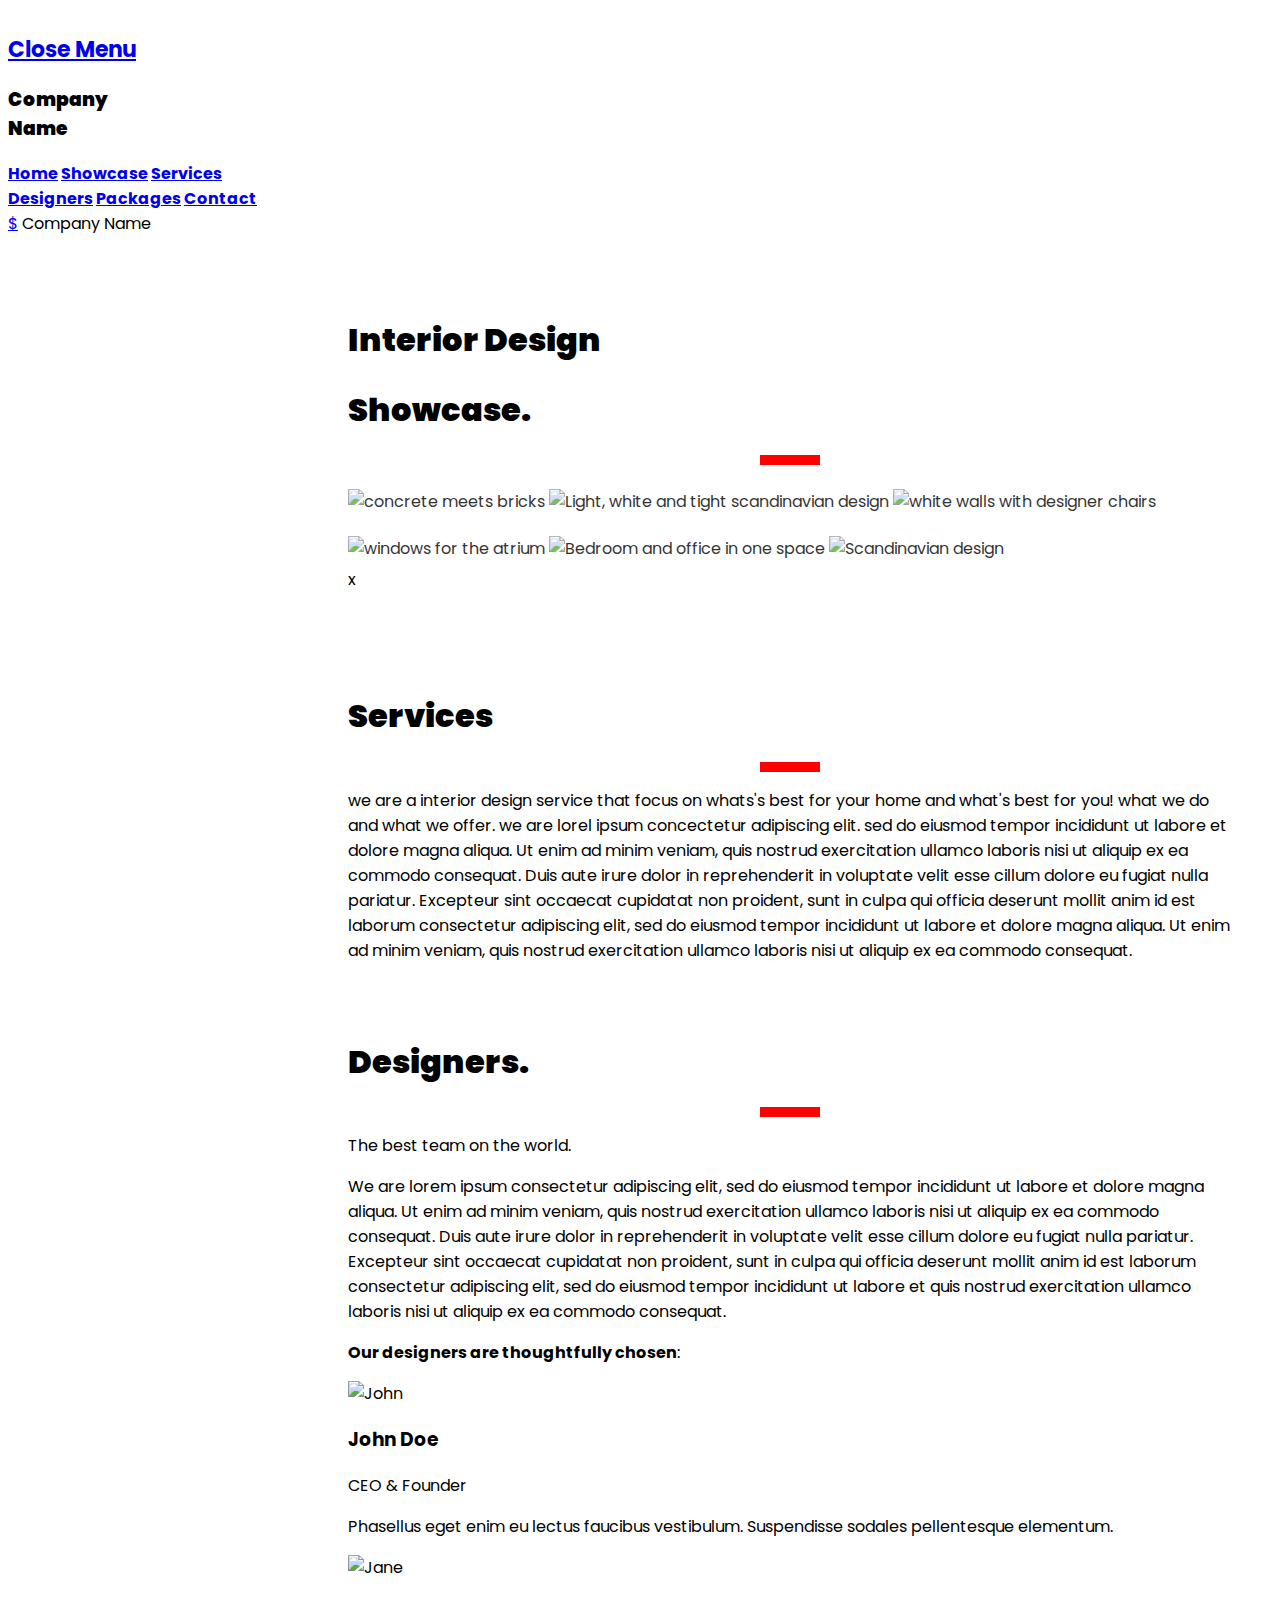
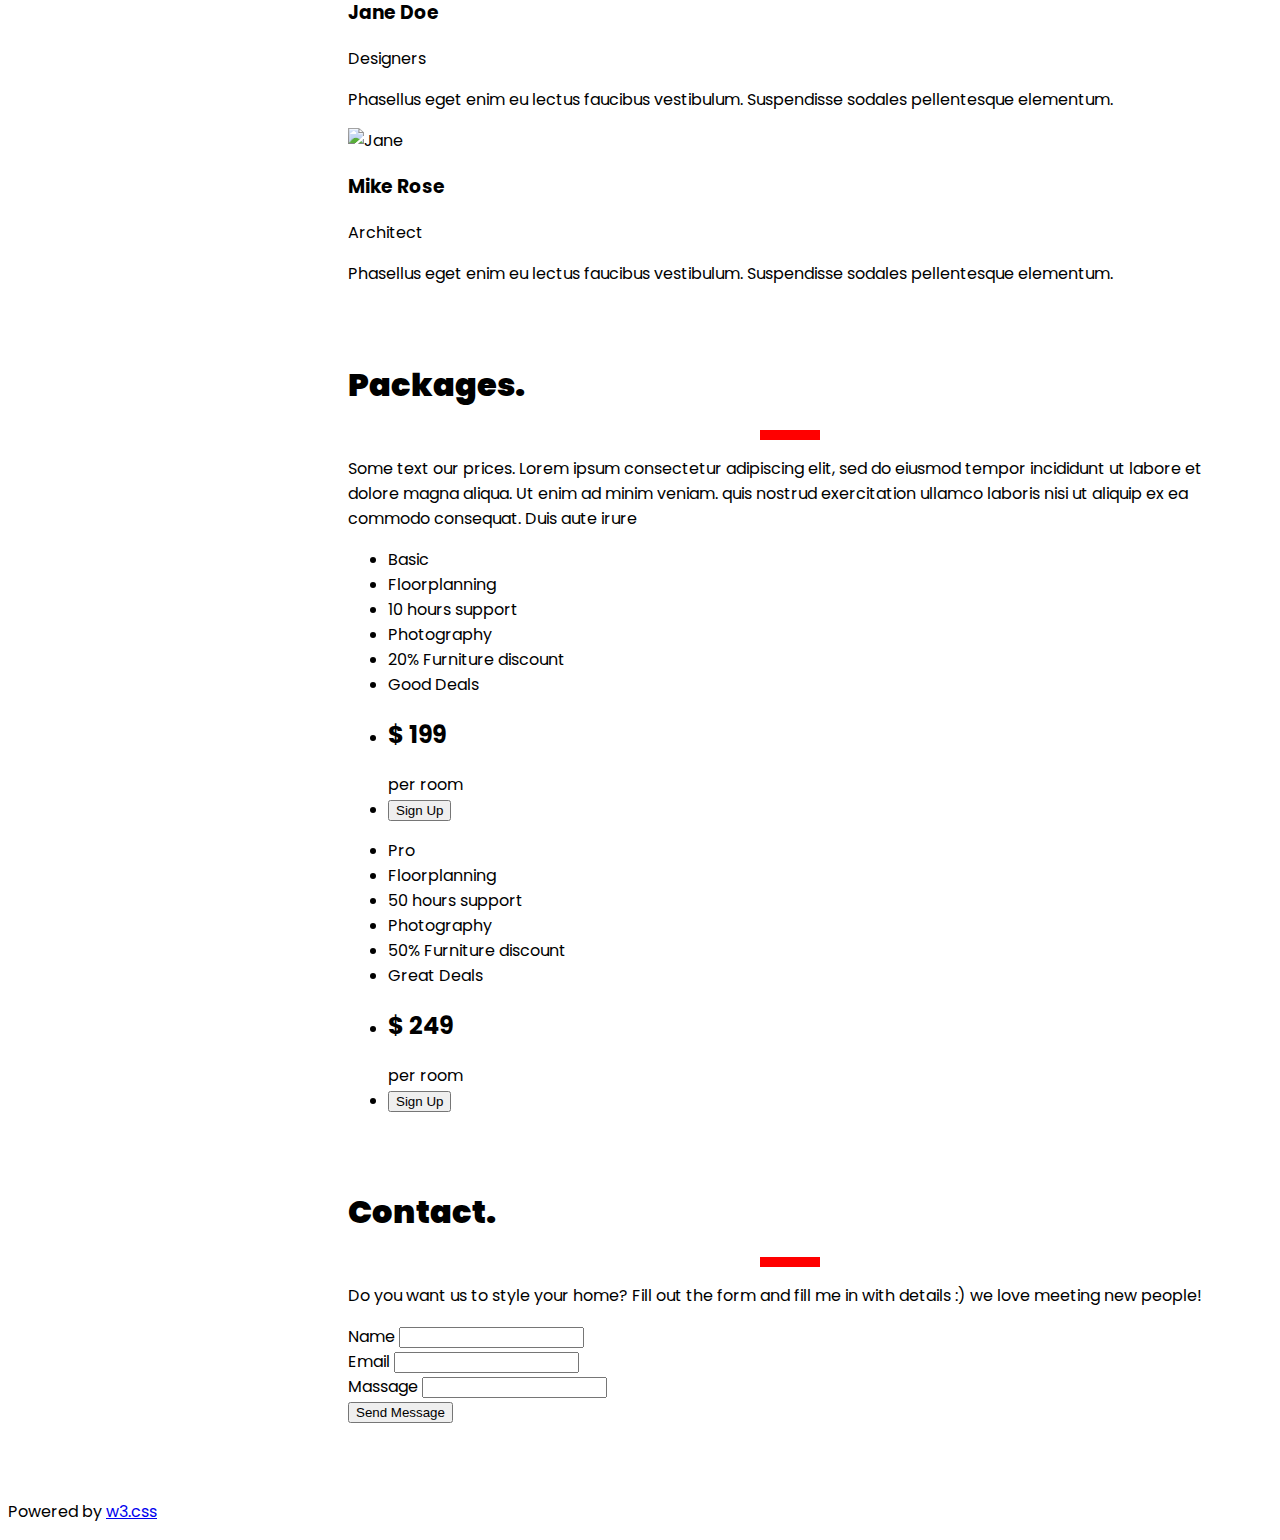
==== index.html @ 8231735c "updates" ====
<!DOCTYPE html>
<html lang="en">
<head>
  <meta charset="UTF-8">
  <meta name="viewport" content="width=device-width, initial-scale=1">
  <title>Web-Page Making</title>
  <link rel="stylesheet" href="style.css">
  <link rel="stylesheet" href="http://fonts.googleapis.com/css?family=Poppins">
  <style>
    body,h1,h2,h3,h4,h5 {font-family: "Poppins", sans-serif}
    body {font-size: 16px;}
    .w3-half img{margin-bottom: 6px; margin-top: 16px; opacity: 0.8; cursor: pointer;}
    .w3-half img:hover{opacity: 1}
  </style>
</head>
<!-- Head lines are over now -->

<body>
  <!-- Sidebar/Menu -->
  
  <nav class="w3-sidebar w3-red w3-collapse w3-top w3-large w3-padding" style="z-index: 3; width: 300px; font-weight: bold;" id="mysidebar">
    <br><a href="javascript:void(0)" onclick="w3_close()" class="w3-button w3-hide-large w3-display-topleft" style="width: 100%; font-size: 22px;">Close Menu</a>
    <div class="w3-container">
      <h3 class="w3-padding-64"><b>Company<br>Name</b></h3>
    </div>
    <div class="w3-bar-block">
      <a href="#" onclick="w3_close()" class="w3-bar-item w3-button w3-hover-white">Home</a>
      <a href="#showcase" onclick="w3_close()" class="w3-bar-item w3-button w3-hover-white">Showcase</a>
      <a href="#services" onclick="w3_close()" class="w3-bar-item w3-button w3-hover-white">Services</a>
      <a href="#designers" onclick="w3_close()" class="w3-bar-item w3-button w3-hover-white">Designers</a>
      <a href="#packages" onclick="w3_close()" class="w3-bar-item w3-button w3-hover-white">Packages</a>
      <a href="#contact" onclick="w3_close()" class="w3-bar-item w3-button w3-hover-white">Contact</a>
    </div>
    
  </nav>
  <!-- top menu on small screen -->
  
  <header class="w3-container w3-top w3-hide-large w3-red w3-xlarge w3-padding">
    <a href="javascript:void(0)" class="w3-button w3-red w3-margin-right" onclick="w3_open()">$</a>
    <span>Company Name</span>
  </header>
  <!-- overlay effect when oppening sidebar on smaller screen -->
  
  <div class="w3-overlay w3-hide-large" onclick="w3_close()" style="cursor: pointer" title="close side menu" id="myOverlay"></div>
  <!-- page Content -->
  
  <div class="w3-main" style="margin-left: 340px; margin-right: 40px;">
    <!-- header -->
    <div class="w3-container" style="margin-top: 80px;" id="showcase">
      <h1 class="w3-jumbo"><b>Interior Design</b></h1>
      <h1 class="w3-xxxlarge w3-text-red"><b>Showcase.</b></h1>
      <hr style="width: 50px; border: 5px solid red;" class="w3-round">
    </div>
    <!-- photo grid model -->
    
    <div class="w3-row-padding">
      <div class="w3-half">
        <img src="/IMG_20230105_005204_384.jpg" style="width: 100%;" onclick="onClick(this)" alt="concrete meets bricks">
        <img src="/IMG_20230105_005204_345.jpg" style="width: 100%;" onclick="onClick(this)" alt="Light, white and tight scandinavian design">
        <img src="/IMG_20230105_005204_081.jpg" style="width: 100%;" onclick="onClick(this)" alt="white walls with designer chairs">
      </div>
      <div class="w3-half">
        <img src="/IMG_20230105_005204_011.jpg" style="width: 100%;" onclick="onClick(this)" alt="windows for the atrium">
        <img src="/IMG_20230105_005203_941.jpg" style="width: 100%;" onclick="onClick(this)" alt="Bedroom and office in one space">
        <img src="/IMG_20230105_005203_865.jpg" style="width: 100%;" onclick="onClick(this)" alt="Scandinavian design">
      </div>
    </div>
    <!-- modal on full size images on click -->
    
    <div id="modal01" class="w3-modal w3-black" style="padding-top: 0;" onclick="this.style.display='none'">
      <span class="w3-button w3-black w3-xxlarge w3-display-topright">x</span>
      <div class="w3-modal-content w3-animate-zone w3-center w3-transparent w3-padding-64">
        <img id="img01" class="w3-image">
        <p id="caption"></p>
      </div>
    </div>
    <!-- Services -->
    
    <div class="w3-container" id="services" style="margin-top: 75px;">
      <h1 class="w3-xxxlarge w3-text-red"><b>Services</b></h1>
      <hr style="width: 50px; border: 5px solid red;" class="w3-round">
      <p>we are a interior design service that focus on whats's best for your home and what's best for you! what we do and what we offer. we are lorel ipsum concectetur adipiscing elit. sed do eiusmod tempor incididunt ut labore et dolore magna aliqua. Ut enim ad minim veniam, quis nostrud exercitation ullamco laboris nisi ut aliquip ex ea commodo consequat. Duis aute irure dolor in reprehenderit in voluptate velit esse cillum dolore eu fugiat nulla pariatur. Excepteur sint occaecat cupidatat non proident, sunt in culpa qui officia deserunt mollit anim id est laborum consectetur adipiscing elit, sed do eiusmod tempor incididunt ut labore et dolore magna aliqua. Ut enim ad minim veniam, quis nostrud exercitation ullamco laboris nisi ut aliquip ex ea commodo consequat.
      </p>
    </div>
    <!-- Designers -->
    
    <div class="w3-container" id="designers" style="margin-top: 75px;">
      <h1 class="w3-xxxlarge w3-text-red"><b>Designers.</b></h1>
      <hr style="width: 50px; border: 5px solid red;" class="w3-round">
      <p>The best team on the world.</p>
      <p>We are lorem ipsum consectetur adipiscing elit, sed do eiusmod tempor incididunt ut labore et dolore magna aliqua. Ut enim ad minim veniam, quis nostrud exercitation ullamco laboris nisi ut aliquip ex ea commodo consequat. Duis aute irure dolor in reprehenderit in voluptate velit esse cillum dolore eu fugiat nulla pariatur. Excepteur sint occaecat cupidatat non proident, sunt in culpa qui officia deserunt mollit anim id est laborum consectetur adipiscing elit, sed do eiusmod tempor incididunt ut labore et quis nostrud exercitation ullamco laboris nisi ut aliquip ex ea commodo consequat.
      </p>
      <p><b>Our designers are thoughtfully chosen</b>:</p>
    </div>
    <!-- The Team -->
    
    <div class="w3-row-padding w3-grayscale">
      <div class="w3-col m4 w3-margin-bottom">
        <div class="w3-light-grey">
          <img src="/IMG_20221210_221234_558.jpg" alt="John" style="width: 100%;">
          <div class="w3-container">
            <h3>John Doe</h3>
            <p class="w3-opacity">CEO & Founder</p>
            <p>Phasellus eget enim eu lectus faucibus vestibulum. Suspendisse sodales pellentesque elementum.</p>
          </div>
        </div>
      </div>
      <div class="w3-col m4 w3-margin-bottom">
        <div class="w3-light-grey">
          <img src="/IMG_20221210_221234_558.jpg" alt="Jane" style="width: 100%;">
          <div class="w3-container">
            <h3>Jane Doe</h3>
            <p class="w3-opacity">Designers</p>
            <p>Phasellus eget enim eu lectus faucibus vestibulum. Suspendisse sodales pellentesque elementum.
            </p>
          </div>
        </div>
      </div>
      <div class="w3-col m4 w3-margin-bottom">
        <div class="w3-light-grey">
          <img src="/IMG_20221210_221234_558.jpg" alt="Jane" style="width: 100%;">
          <div class="w3-container">
            <h3>Mike Rose</h3>
            <p class="w3-opacity">Architect</p>
            <p>Phasellus eget enim eu lectus faucibus vestibulum. Suspendisse sodales pellentesque elementum.
            </p>
          </div>
        </div>
      </div>
    </div>
    <!-- Packages / Pricing Tables -->
    
    <div class="w3-container" id="packages" style="margin-top: 75px;">
      <h1 class="w3-xxxlarge w3-text-red"><b>Packages.</b></h1>
      <hr style="width: 50px; border: 5px solid red;" class="w3-round">
      <p>Some text our prices. Lorem ipsum consectetur adipiscing elit, sed do eiusmod tempor incididunt ut labore et dolore magna aliqua. Ut enim ad minim veniam. quis nostrud exercitation ullamco laboris nisi ut aliquip ex ea commodo consequat. Duis aute irure
      </p>
    </div>
    <div class="w3-row-padding">
      <div class="w3-half w3-margin-bottom">
        <ul class="w3-ul w3-light-grey w3-center">
          <li class="w3-dark-grey w3-xlarge w3-padding-32">Basic</li>
          <li class="w3-padding-16">Floorplanning</li>
          <li class="w3-padding-16">10 hours support</li>
          <li class="w3-padding-16">Photography</li>
          <li class="w3-padding-16">20% Furniture discount</li>
          <li class="w3-padding-16">Good Deals</li>
          <li class="w3-padding-16"><h2>$ 199</h2><span class="w3-opacity">per room</span>
          </li>
          <li class="w3-light-grey w3-padding-24">
            <button class="w3-button w3-white w3-padding-large w3-hover-black">Sign Up
            </button>
          </li>
        </ul>
      </div>
      <div class="w3-half">
        <ul class="w3-ul w3-light-grey w3-center">
          <li class="w3-red w3-xlarge w3-padding-32">Pro</li>
          <li class="w3-padding-16">Floorplanning</li>
          <li class="w3-padding-16">50 hours support</li>
          <li class="w3-padding-16">Photography</li>
          <li class="w3-padding-16">50% Furniture discount</li>
          <li class="w3-padding-16">Great Deals</li>
          <li class="w3-padding-16"><h2>$ 249</h2><span class="w3-opacity">per room</span>
          </li>
          <li class="w3-light-grey w3-padding-24">
            <button class="w3-button w3-red w3-padding-large w3-hover-black">Sign Up
            </button>
          </li>
        </ul>
      </div>
    </div>
    <!-- Contact -->
    
    <div class="w3-container" id="contact" style="margin-top: 75px;">
      <h1 class="w3-xxxlarge w3-text-red"><b>Contact.</b></h1>
      <hr style="width: 50px; border: 5px solid red;" class="w3-round">
      <p>Do you want us to style your home? Fill out the form and fill me in with details :) we love meeting new people!</p>
      <form action="/action_page.php" target="_blank">
        <div class="w3-section">
          <label>Name</label>
          <input class="w3-input w3-border" type="text" name="Name" required>
        </div>
        <div class="w3-section">
          <label>Email</label>
          <input class="w3-input w3-border" type="text" name="Email" required>
        </div>
        <div class="w3-section">
          <label>Massage</label>
          <input class="w3-input w3-border" type="text" name="Massage" required>
        </div>
        <button type="submit" class="w3-button w3-block w3-padding-large w3-red w3-margin-bottom">Send Message</button>
      </form>
    </div>
  </div>
  <!-- End Page Content -->
  <!-- W3.css Container -->
  <div class="w3-light-grey w3-container w3-padding-32" style="margin-top: 75px; padding-right: 58px;">
    <p class="w3-right">Powered by <a href="https://www.w3schools.com/w3css/default.asp" title="W3.CSS" target="_blank" class="w3-hover-opacity">w3.css</a></p>
  </div>
  <script>
    // Script to open and close sidebar
    function w3_open() {
      document.getElementById("mysidebar").style.display = "block";
      document.getElementById("myOverlay").style.display = "block";
    }
    function w3_close() {
      document.getElementById("mysidebar").style.display = "none";
      document.getElementById("myOverlay").style.display = "none";
    }
    // Modal Image Gallery
    function onClick(element) {
      document.getElementById("").src = element.src;
      document.getElementById("modal01").style.display = "block";
      var captionText = document.getElementById("caption");
      captionText.innerHTML = element.alt;
    }
  </script>

</body>

</html>
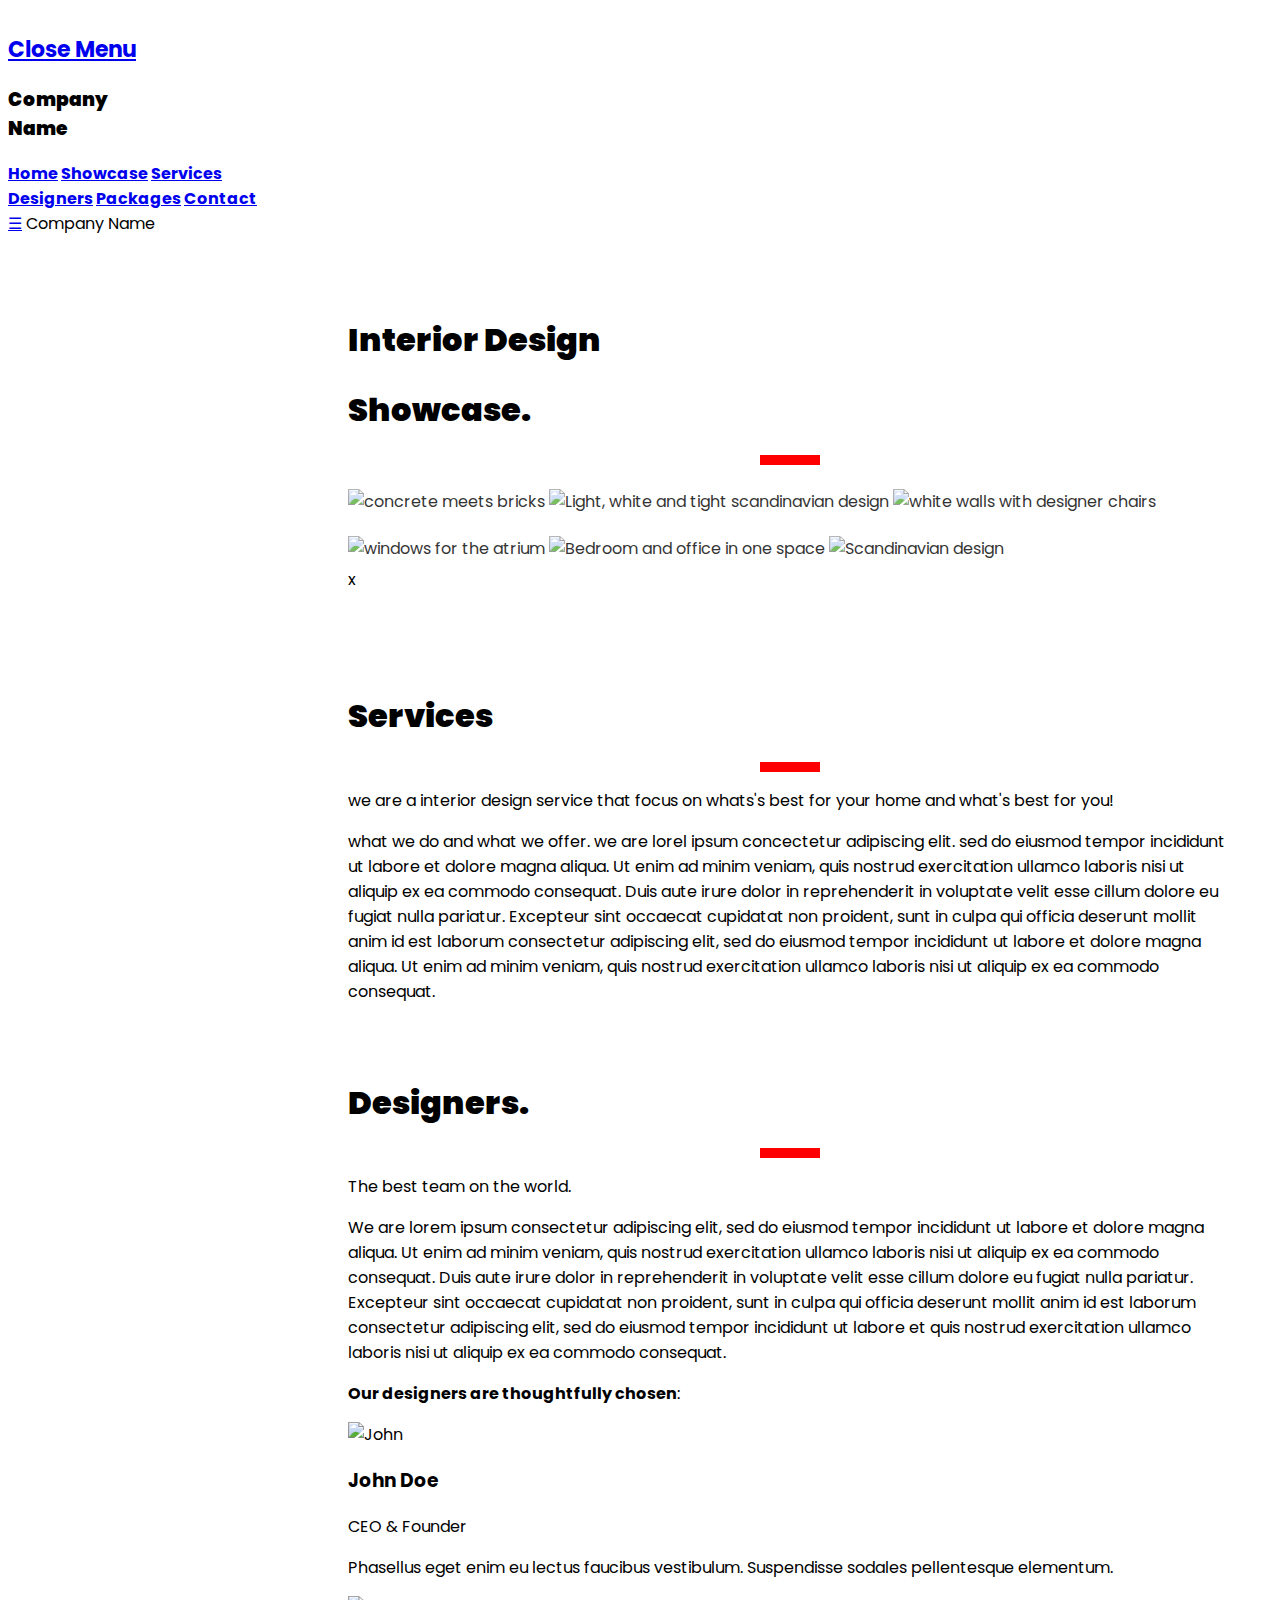
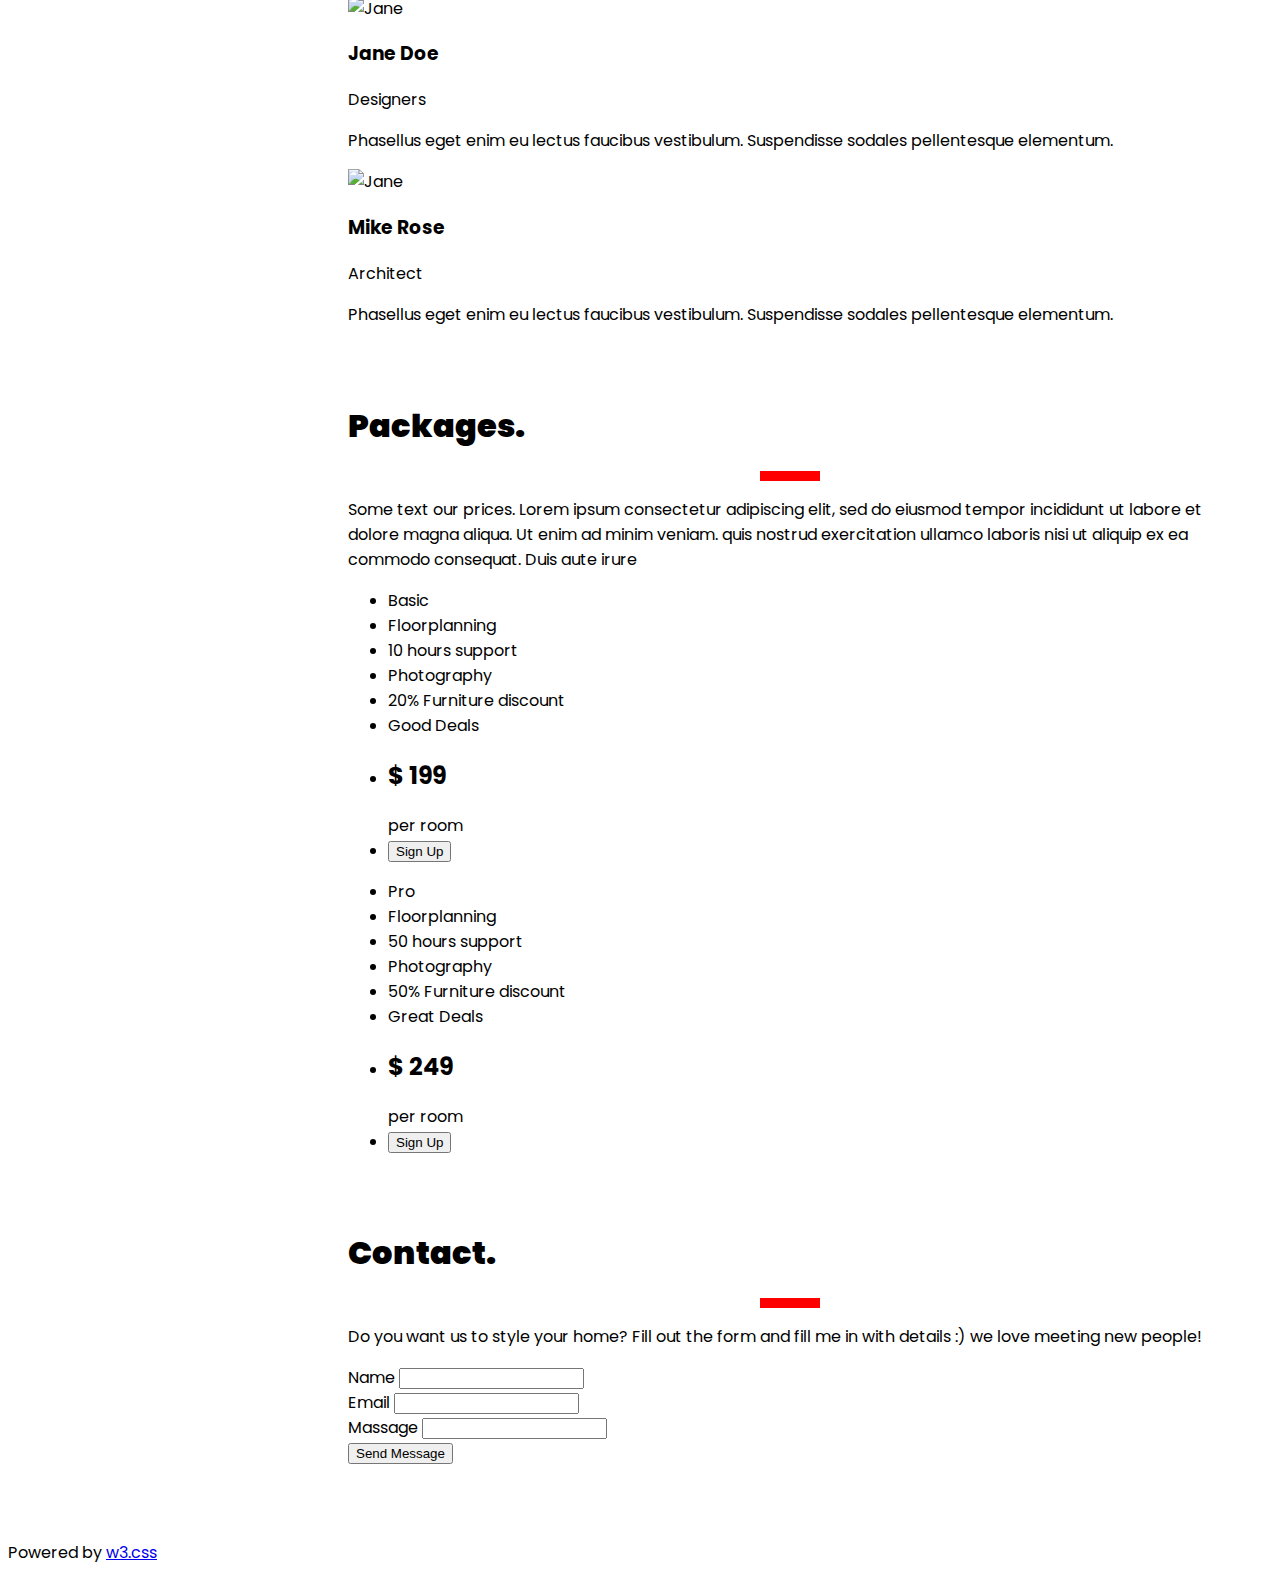
==== commit 99cab73c: "updates" ====
--- a/index.html
+++ b/index.html
@@ -1,25 +1,25 @@
 <!DOCTYPE html>
 <html lang="en">
 <head>
-  <meta charset="UTF-8">
-  <meta name="viewport" content="width=device-width, initial-scale=1">
-  <title>Web-Page Making</title>
-  <link rel="stylesheet" href="style.css">
-  <link rel="stylesheet" href="http://fonts.googleapis.com/css?family=Poppins">
-  <style>
-    body,h1,h2,h3,h4,h5 {font-family: "Poppins", sans-serif}
-    body {font-size: 16px;}
-    .w3-half img{margin-bottom: 6px; margin-top: 16px; opacity: 0.8; cursor: pointer;}
-    .w3-half img:hover{opacity: 1}
-  </style>
+<meta charset="UTF-8">
+<meta name="viewport" content="width=device-width, initial-scale=1">
+<title>Web-Page Making</title>
+<link rel="stylesheet" href="style.css">
+<link rel="stylesheet" href="http://fonts.googleapis.com/css?family=Poppins">
+<style>
+body,h1,h2,h3,h4,h5 {font-family: "Poppins", sans-serif}
+body {font-size: 16px;}
+.w3-half img{margin-bottom: 6px; margin-top: 16px; opacity: 0.8; cursor: pointer;}
+.w3-half img:hover{opacity: 1}
+</style>
 </head>
 <!-- Head lines are over now -->
 
 <body>
-  <!-- Sidebar/Menu -->
-  
-  <nav class="w3-sidebar w3-red w3-collapse w3-top w3-large w3-padding" style="z-index: 3; width: 300px; font-weight: bold;" id="mysidebar">
-    <br><a href="javascript:void(0)" onclick="w3_close()" class="w3-button w3-hide-large w3-display-topleft" style="width: 100%; font-size: 22px;">Close Menu</a>
+<!-- Sidebar/Menu -->
+  
+<nav class="w3-sidebar w3-red w3-collapse w3-top w3-large w3-padding" style="z-index: 3; width: 300px; font-weight: bold;" id="mysidebar"><br>
+    <a href="javascript:void(0)" onclick="w3_close()" class="w3-button w3-hide-large w3-display-topleft" style="width: 100%; font-size: 22px;">Close Menu</a>
     <div class="w3-container">
       <h3 class="w3-padding-64"><b>Company<br>Name</b></h3>
     </div>
@@ -31,28 +31,28 @@
       <a href="#packages" onclick="w3_close()" class="w3-bar-item w3-button w3-hover-white">Packages</a>
       <a href="#contact" onclick="w3_close()" class="w3-bar-item w3-button w3-hover-white">Contact</a>
     </div>
-    
-  </nav>
-  <!-- top menu on small screen -->
-  
-  <header class="w3-container w3-top w3-hide-large w3-red w3-xlarge w3-padding">
-    <a href="javascript:void(0)" class="w3-button w3-red w3-margin-right" onclick="w3_open()">$</a>
+</nav>
+<!-- top menu on small screen -->
+  
+<header class="w3-container w3-top w3-hide-large w3-red w3-xlarge w3-padding">
+    <a href="javascript:void(0)" class="w3-button w3-red w3-margin-right" onclick="w3_open()">☰</a>
     <span>Company Name</span>
-  </header>
-  <!-- overlay effect when oppening sidebar on smaller screen -->
-  
-  <div class="w3-overlay w3-hide-large" onclick="w3_close()" style="cursor: pointer" title="close side menu" id="myOverlay"></div>
-  <!-- page Content -->
-  
-  <div class="w3-main" style="margin-left: 340px; margin-right: 40px;">
+</header>
+
+<!-- overlay effect when oppening sidebar on smaller screen -->
+<div class="w3-overlay w3-hide-large" onclick="w3_close()" style="cursor: pointer" title="close side menu" id="myOverlay"></div>
+  
+<!-- page Content -->
+<div class="w3-main" style="margin-left: 340px; margin-right: 40px;">
+
     <!-- header -->
     <div class="w3-container" style="margin-top: 80px;" id="showcase">
       <h1 class="w3-jumbo"><b>Interior Design</b></h1>
       <h1 class="w3-xxxlarge w3-text-red"><b>Showcase.</b></h1>
       <hr style="width: 50px; border: 5px solid red;" class="w3-round">
     </div>
+
     <!-- photo grid model -->
-    
     <div class="w3-row-padding">
       <div class="w3-half">
         <img src="/IMG_20230105_005204_384.jpg" style="width: 100%;" onclick="onClick(this)" alt="concrete meets bricks">
@@ -65,8 +65,8 @@
         <img src="/IMG_20230105_005203_865.jpg" style="width: 100%;" onclick="onClick(this)" alt="Scandinavian design">
       </div>
     </div>
+
     <!-- modal on full size images on click -->
-    
     <div id="modal01" class="w3-modal w3-black" style="padding-top: 0;" onclick="this.style.display='none'">
       <span class="w3-button w3-black w3-xxlarge w3-display-topright">x</span>
       <div class="w3-modal-content w3-animate-zone w3-center w3-transparent w3-padding-64">
@@ -74,16 +74,19 @@
         <p id="caption"></p>
       </div>
     </div>
+
     <!-- Services -->
-    
     <div class="w3-container" id="services" style="margin-top: 75px;">
       <h1 class="w3-xxxlarge w3-text-red"><b>Services</b></h1>
       <hr style="width: 50px; border: 5px solid red;" class="w3-round">
-      <p>we are a interior design service that focus on whats's best for your home and what's best for you! what we do and what we offer. we are lorel ipsum concectetur adipiscing elit. sed do eiusmod tempor incididunt ut labore et dolore magna aliqua. Ut enim ad minim veniam, quis nostrud exercitation ullamco laboris nisi ut aliquip ex ea commodo consequat. Duis aute irure dolor in reprehenderit in voluptate velit esse cillum dolore eu fugiat nulla pariatur. Excepteur sint occaecat cupidatat non proident, sunt in culpa qui officia deserunt mollit anim id est laborum consectetur adipiscing elit, sed do eiusmod tempor incididunt ut labore et dolore magna aliqua. Ut enim ad minim veniam, quis nostrud exercitation ullamco laboris nisi ut aliquip ex ea commodo consequat.
+      <p>we are a interior design service that focus on whats's best for your home and what's best for you!</p>
+      <p>what we do and what we offer. we are lorel ipsum concectetur adipiscing elit. sed do eiusmod tempor incididunt ut labore et dolore magna aliqua. Ut enim ad minim veniam, quis nostrud exercitation ullamco laboris nisi ut aliquip ex ea commodo consequat. Duis aute irure dolor in reprehenderit in voluptate velit esse cillum dolore eu fugiat nulla pariatur. 
+        Excepteur sint occaecat cupidatat non proident, 
+        sunt in culpa qui officia deserunt mollit anim id est laborum consectetur adipiscing elit, sed do eiusmod tempor incididunt ut labore et dolore magna aliqua. Ut enim ad minim veniam, quis nostrud exercitation ullamco laboris nisi ut aliquip ex ea commodo consequat.
       </p>
     </div>
+
     <!-- Designers -->
-    
     <div class="w3-container" id="designers" style="margin-top: 75px;">
       <h1 class="w3-xxxlarge w3-text-red"><b>Designers.</b></h1>
       <hr style="width: 50px; border: 5px solid red;" class="w3-round">
@@ -92,8 +95,8 @@
       </p>
       <p><b>Our designers are thoughtfully chosen</b>:</p>
     </div>
+
     <!-- The Team -->
-    
     <div class="w3-row-padding w3-grayscale">
       <div class="w3-col m4 w3-margin-bottom">
         <div class="w3-light-grey">
@@ -128,14 +131,15 @@
         </div>
       </div>
     </div>
+
     <!-- Packages / Pricing Tables -->
-    
     <div class="w3-container" id="packages" style="margin-top: 75px;">
       <h1 class="w3-xxxlarge w3-text-red"><b>Packages.</b></h1>
       <hr style="width: 50px; border: 5px solid red;" class="w3-round">
       <p>Some text our prices. Lorem ipsum consectetur adipiscing elit, sed do eiusmod tempor incididunt ut labore et dolore magna aliqua. Ut enim ad minim veniam. quis nostrud exercitation ullamco laboris nisi ut aliquip ex ea commodo consequat. Duis aute irure
       </p>
     </div>
+
     <div class="w3-row-padding">
       <div class="w3-half w3-margin-bottom">
         <ul class="w3-ul w3-light-grey w3-center">
@@ -145,11 +149,12 @@
           <li class="w3-padding-16">Photography</li>
           <li class="w3-padding-16">20% Furniture discount</li>
           <li class="w3-padding-16">Good Deals</li>
-          <li class="w3-padding-16"><h2>$ 199</h2><span class="w3-opacity">per room</span>
+          <li class="w3-padding-16">
+             <h2>$ 199</h2>
+             <span class="w3-opacity">per room</span>
           </li>
           <li class="w3-light-grey w3-padding-24">
-            <button class="w3-button w3-white w3-padding-large w3-hover-black">Sign Up
-            </button>
+             <button class="w3-button w3-white w3-padding-large w3-hover-black">Sign Up</button>
           </li>
         </ul>
       </div>
@@ -161,62 +166,64 @@
           <li class="w3-padding-16">Photography</li>
           <li class="w3-padding-16">50% Furniture discount</li>
           <li class="w3-padding-16">Great Deals</li>
-          <li class="w3-padding-16"><h2>$ 249</h2><span class="w3-opacity">per room</span>
+          <li class="w3-padding-16">
+             <h2>$ 249</h2>
+             <span class="w3-opacity">per room</span>
           </li>
           <li class="w3-light-grey w3-padding-24">
-            <button class="w3-button w3-red w3-padding-large w3-hover-black">Sign Up
-            </button>
+             <button class="w3-button w3-red w3-padding-large w3-hover-black">Sign Up</button>
           </li>
         </ul>
       </div>
     </div>
+
     <!-- Contact -->
-    
     <div class="w3-container" id="contact" style="margin-top: 75px;">
       <h1 class="w3-xxxlarge w3-text-red"><b>Contact.</b></h1>
       <hr style="width: 50px; border: 5px solid red;" class="w3-round">
       <p>Do you want us to style your home? Fill out the form and fill me in with details :) we love meeting new people!</p>
       <form action="/action_page.php" target="_blank">
-        <div class="w3-section">
-          <label>Name</label>
-          <input class="w3-input w3-border" type="text" name="Name" required>
-        </div>
-        <div class="w3-section">
-          <label>Email</label>
-          <input class="w3-input w3-border" type="text" name="Email" required>
-        </div>
-        <div class="w3-section">
-          <label>Massage</label>
-          <input class="w3-input w3-border" type="text" name="Massage" required>
-        </div>
-        <button type="submit" class="w3-button w3-block w3-padding-large w3-red w3-margin-bottom">Send Message</button>
+         <div class="w3-section">
+             <label>Name</label>
+             <input class="w3-input w3-border" type="text" name="Name" required>
+         </div>
+         <div class="w3-section">
+             <label>Email</label>
+             <input class="w3-input w3-border" type="text" name="Email" required>
+         </div>
+         <div class="w3-section">
+             <label>Massage</label>
+             <input class="w3-input w3-border" type="text" name="Massage" required>
+         </div>
+         <button type="submit" class="w3-button w3-block w3-padding-large w3-red w3-margin-bottom">Send Message</button>
       </form>
     </div>
   </div>
   <!-- End Page Content -->
-  <!-- W3.css Container -->
-  <div class="w3-light-grey w3-container w3-padding-32" style="margin-top: 75px; padding-right: 58px;">
-    <p class="w3-right">Powered by <a href="https://www.w3schools.com/w3css/default.asp" title="W3.CSS" target="_blank" class="w3-hover-opacity">w3.css</a></p>
-  </div>
-  <script>
-    // Script to open and close sidebar
-    function w3_open() {
-      document.getElementById("mysidebar").style.display = "block";
-      document.getElementById("myOverlay").style.display = "block";
-    }
-    function w3_close() {
-      document.getElementById("mysidebar").style.display = "none";
-      document.getElementById("myOverlay").style.display = "none";
-    }
-    // Modal Image Gallery
-    function onClick(element) {
-      document.getElementById("").src = element.src;
-      document.getElementById("modal01").style.display = "block";
-      var captionText = document.getElementById("caption");
-      captionText.innerHTML = element.alt;
-    }
-  </script>
+
+
+<!-- W3.css Container -->
+<div class="w3-light-grey w3-container w3-padding-32" style="margin-top: 75px; padding-right: 58px;"><p class="w3-right">Powered by <a href="https://www.w3schools.com/w3css/default.asp" title="W3.CSS" target="_blank" class="w3-hover-opacity">w3.css</a></p></div>
+  
+  
+<script>
+// Script to open and close sidebar
+function w3_open() {
+   document.getElementById("mysidebar").style.display = "block";
+   document.getElementById("myOverlay").style.display = "block";
+}
+function w3_close() {
+   document.getElementById("mysidebar").style.display = "none";
+   document.getElementById("myOverlay").style.display = "none";
+}
+// Modal Image Gallery
+function onClick(element) {
+   document.getElementById("").src = element.src;
+   document.getElementById("modal01").style.display = "block";
+   var captionText = document.getElementById("caption");
+   captionText.innerHTML = element.alt;
+}
+</script>
 
 </body>
-
 </html>